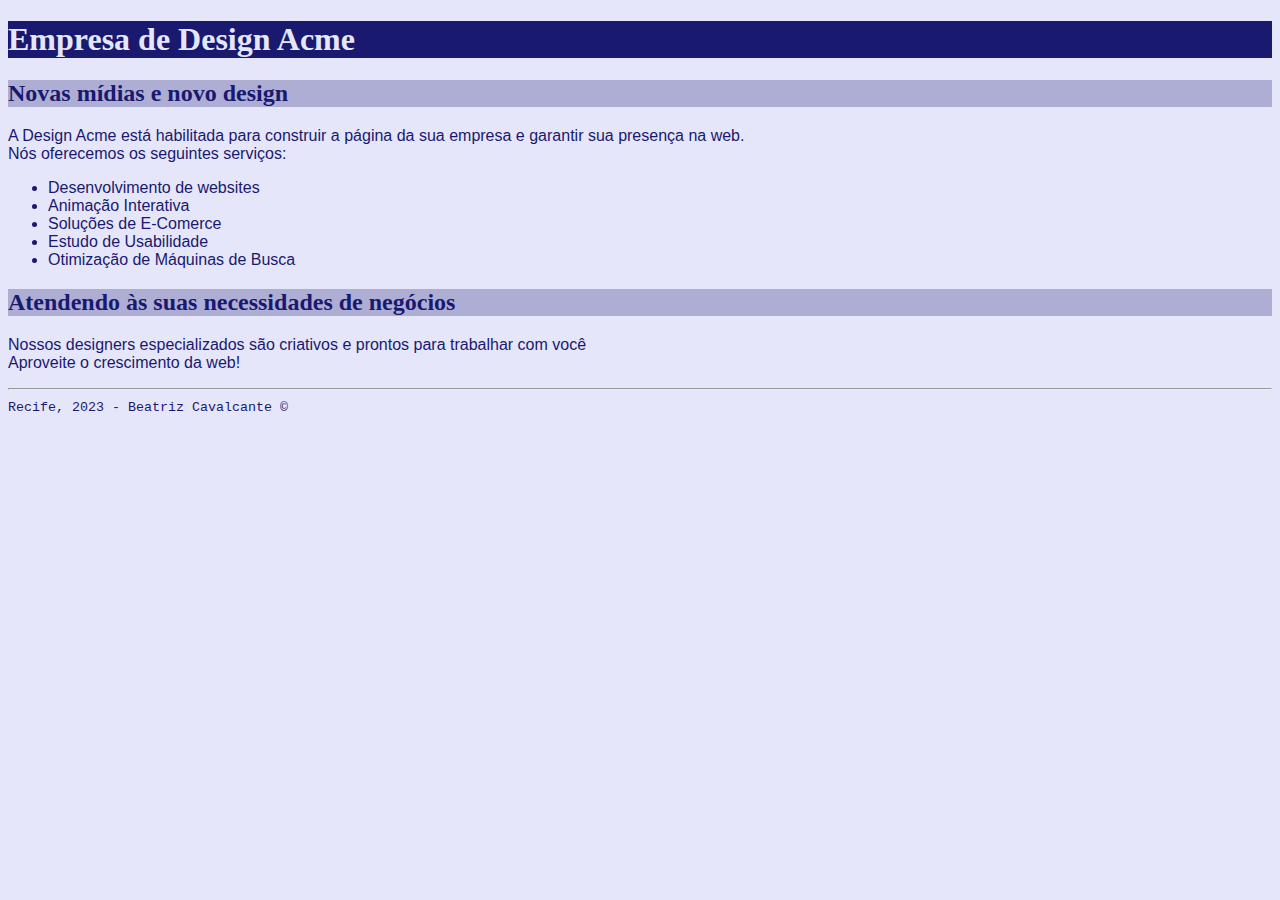
==== index.html @ 9faad0f1 "criando" ====
<!DOCTYPE html>
<html lang="pt-Br">
<head>
    <meta charset="UTF-8">
    <meta name="viewport" content="width=device-width, initial-scale=1.0">
    <title>Design Acme</title>
    <link rel="stylesheet" href="style.css">
</head>
<body>
    <header>
        <h1>Empresa de Design Acme</h1>
    </header>
    <article>
        <h2>Novas mídias e novo design</h2>
        <p>A Design Acme está habilitada para construir a página da sua empresa e garantir sua presença na web.
           <br>
           Nós oferecemos os seguintes serviços: 
        </p>
        <ul>
            <li>Desenvolvimento de websites</li>
            <li>Animação Interativa</li>
            <li>Soluções de E-Comerce</li>
            <li>Estudo de Usabilidade</li>
            <li>Otimização de Máquinas de Busca</li>
        </ul>
        <h2>Atendendo às suas necessidades de negócios</h2>
        <p>
            Nossos designers especializados são criativos e prontos para trabalhar com você 
            <br>
            Aproveite o crescimento da web!
        </p>
    </article>
    <hr>
    <footer>
        <small>Recife, 2023 - Beatriz Cavalcante &copy;</small>
    </footer>
</body>
</html>
---- style.css ----
body {
    background-color: #e6e6fa;
    color: #191970;
    font-family: Verdana, Geneva, Tahoma, sans-serif;
}
h1 {
    background-color: #191970;
    color: #e6e6fa;
    font-family: Georgia, 'Times New Roman', Times, serif;
}
h2 {
    background-color: #aeaed4;
    font-family: Georgia, 'Times New Roman', Times, serif;
}
footer {
    font-family: 'Courier New', Courier, monospace;
}
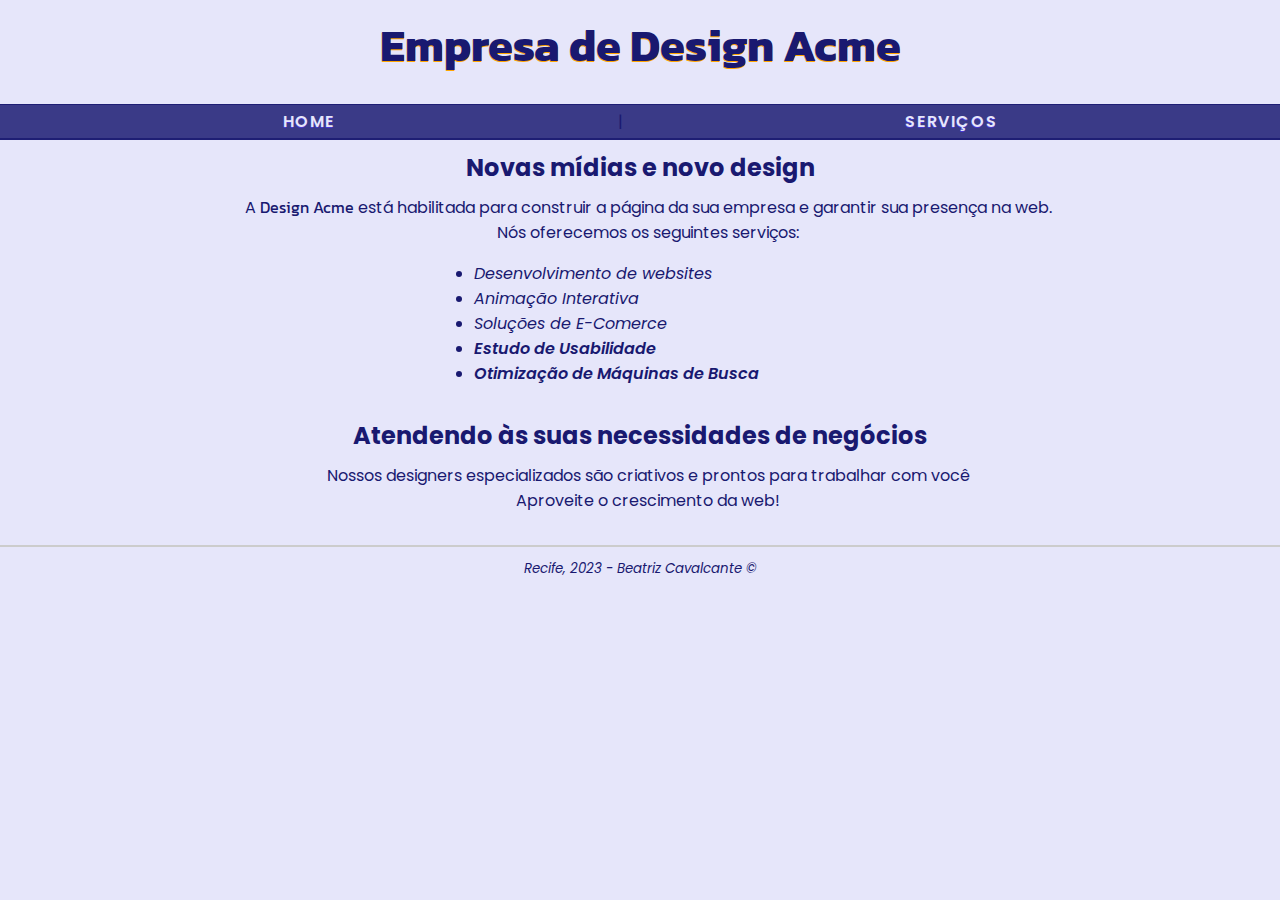
==== commit 5c2db582: "ADICIONANDO ARQUIVOS" ====
--- a/index.html
+++ b/index.html
@@ -1,38 +1,46 @@
-<!DOCTYPE html>
-<html lang="pt-Br">
-<head>
-    <meta charset="UTF-8">
-    <meta name="viewport" content="width=device-width, initial-scale=1.0">
-    <title>Design Acme</title>
-    <link rel="stylesheet" href="style.css">
-</head>
-<body>
-    <header>
-        <h1>Empresa de Design Acme</h1>
-    </header>
-    <article>
-        <h2>Novas mídias e novo design</h2>
-        <p>A Design Acme está habilitada para construir a página da sua empresa e garantir sua presença na web.
-           <br>
-           Nós oferecemos os seguintes serviços: 
-        </p>
-        <ul>
-            <li>Desenvolvimento de websites</li>
-            <li>Animação Interativa</li>
-            <li>Soluções de E-Comerce</li>
-            <li>Estudo de Usabilidade</li>
-            <li>Otimização de Máquinas de Busca</li>
-        </ul>
-        <h2>Atendendo às suas necessidades de negócios</h2>
-        <p>
-            Nossos designers especializados são criativos e prontos para trabalhar com você 
-            <br>
-            Aproveite o crescimento da web!
-        </p>
-    </article>
-    <hr>
-    <footer>
-        <small>Recife, 2023 - Beatriz Cavalcante &copy;</small>
-    </footer>
-</body>
+<!DOCTYPE html>
+<html lang="pt-Br">
+<head>
+    <meta charset="UTF-8">
+    <meta name="viewport" content="width=device-width, initial-scale=1.0">
+    <title>Design Acme</title>
+    <link rel="stylesheet" href="style.css">
+    <link rel="preconnect" href="https://fonts.googleapis.com">
+<link rel="preconnect" href="https://fonts.gstatic.com" crossorigin>
+<link href="https://fonts.googleapis.com/css2?family=Kanit:ital,wght@0,300;0,500;1,300;1,500&family=Poppins:ital,wght@0,100;0,400;1,400;0;600&display=swap" rel="stylesheet">
+</head>
+<body>
+    <header>
+        <h1 class="titulo">Empresa de Design Acme</h1>
+    </header>
+    <nav>
+        <a href="index.html">Home</a> |
+        <a href="services.html">Serviços</a>
+    </nav>
+    <main>
+        <article>
+            <h2>Novas mídias e novo design</h2>
+            <p>A <span class="titulo">Design Acme</span> está habilitada para construir a página da sua empresa e garantir sua presença na web.
+            <br>
+            Nós oferecemos os seguintes serviços: 
+            </p>
+            <ul>
+                <li>Desenvolvimento de websites</li>
+                <li>Animação Interativa</li>
+                <li>Soluções de E-Comerce</li>
+                <li class="feature">Estudo de Usabilidade</li>
+                <li class="feature">Otimização de Máquinas de Busca</li>
+            </ul>
+            <h2>Atendendo às suas necessidades de negócios</h2>
+            <p>
+                Nossos designers especializados são criativos e prontos para trabalhar com você 
+                <br>
+                Aproveite o crescimento da web!
+            </p>
+        </article>
+    </main>
+    <footer>
+        <small>Recife, 2023 - Beatriz Cavalcante &copy;</small>
+    </footer>
+</body>
 </html>--- a/style.css
+++ b/style.css
@@ -1,17 +1,75 @@
-body {
-    background-color: #e6e6fa;
-    color: #191970;
-    font-family: Verdana, Geneva, Tahoma, sans-serif;
-}
-h1 {
-    background-color: #191970;
-    color: #e6e6fa;
-    font-family: Georgia, 'Times New Roman', Times, serif;
-}
-h2 {
-    background-color: #aeaed4;
-    font-family: Georgia, 'Times New Roman', Times, serif;
-}
-footer {
-    font-family: 'Courier New', Courier, monospace;
-}+* {
+    margin: 0;
+    padding: 0;
+    font-family: 'Poppins', sans-serif;
+}
+.titulo {
+    font-family: 'Kanit', sans-serif;
+}
+body {
+    background-color: #e6e6fa;
+    color: #191970;
+}
+header {
+    /*largura*/
+    width: 100%;
+    height: 10vh;
+    text-shadow: 0 1px orange;
+    font-size: 1.4rem;
+    /*Comportamento da caixa*/
+    display: flex;
+    justify-content: center; /*Alinhamento horizontal*/
+    align-items: center; /*Alinhamento vertical*/
+}
+/**/
+nav {
+    margin-top: 14px;
+    background-color: #191970d6;
+    padding-top: 4px;
+    padding-bottom: 4px;
+    border-top: 1px solid #191970d6;
+    border-bottom: 2px solid #191970d6;
+    display: flex;
+    justify-content: space-evenly;
+}
+nav a {
+    text-decoration: none;
+    text-transform: uppercase;
+    text-shadow: 0 1px rgb(71, 55, 212);
+    font-weight: 600;
+    letter-spacing: 0.1rem;
+    color: #e6e6fa;
+    transition: .5s;
+}
+nav a:hover {
+    /*pseudo elemento*/
+    text-shadow: -2px -5px rgb(10, 10, 10);
+}
+article h2 {
+    text-align: center;
+    margin-top: 10px;
+    margin-bottom: 10px;
+}
+article p {
+    margin-left: 16px;
+    text-align: center;
+}
+article ul {
+    padding-top: 16px;
+    padding-left: 37%;
+    font-style: italic;
+    list-style: disc;
+    margin-bottom: 32px;
+}
+.feature {
+    font-weight: 600;
+}
+footer {
+    margin-top: 32px;
+    border-top: 2px solid #ccc;
+    padding-top: 8px;
+    text-align: center;
+    font-style: italic;
+}
+
+
